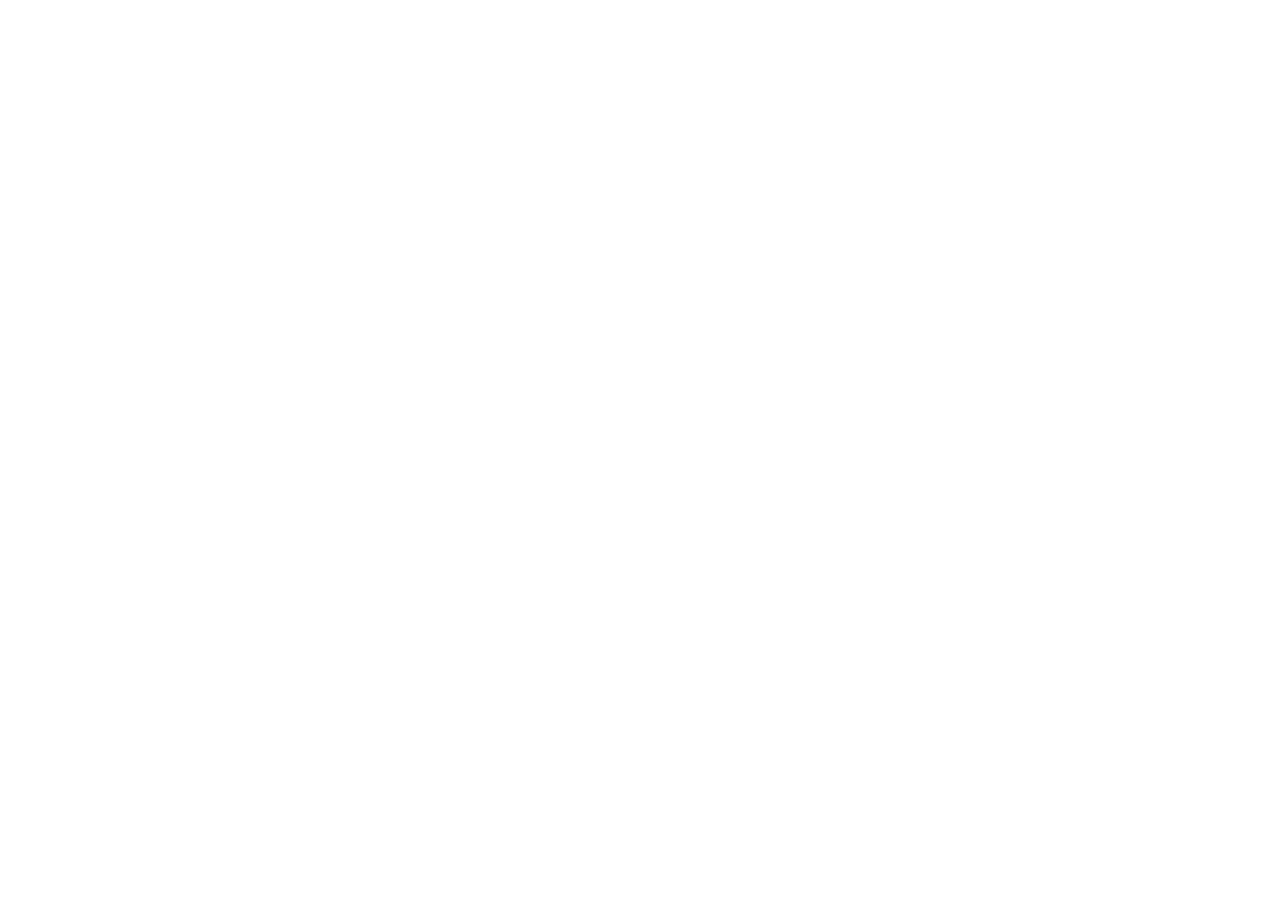
==== index.html @ 2f304c62 "added bootstrap and @media queries" ====
<!DOCTYPE html>
<html lang="en" dir="ltr">
  <head>
    <meta charset="utf-8">
    <meta name="viewport" content="width=device-width, initial-scale=1, shrink-to-fit=no">
    <!-- Bootstrap CSS -->
    <link rel="stylesheet" href="https://stackpath.bootstrapcdn.com/bootstrap/4.2.1/css/bootstrap.min.css" integrity="sha384-GJzZqFGwb1QTTN6wy59ffF1BuGJpLSa9DkKMp0DgiMDm4iYMj70gZWKYbI706tWS" crossorigin="anonymous">
    <link rel="stylesheet" type="text/css" href="stylesheet.css">

    <title></title>
  </head>
  <body>
    <script src="index.js"></script>

  </body>
</html>
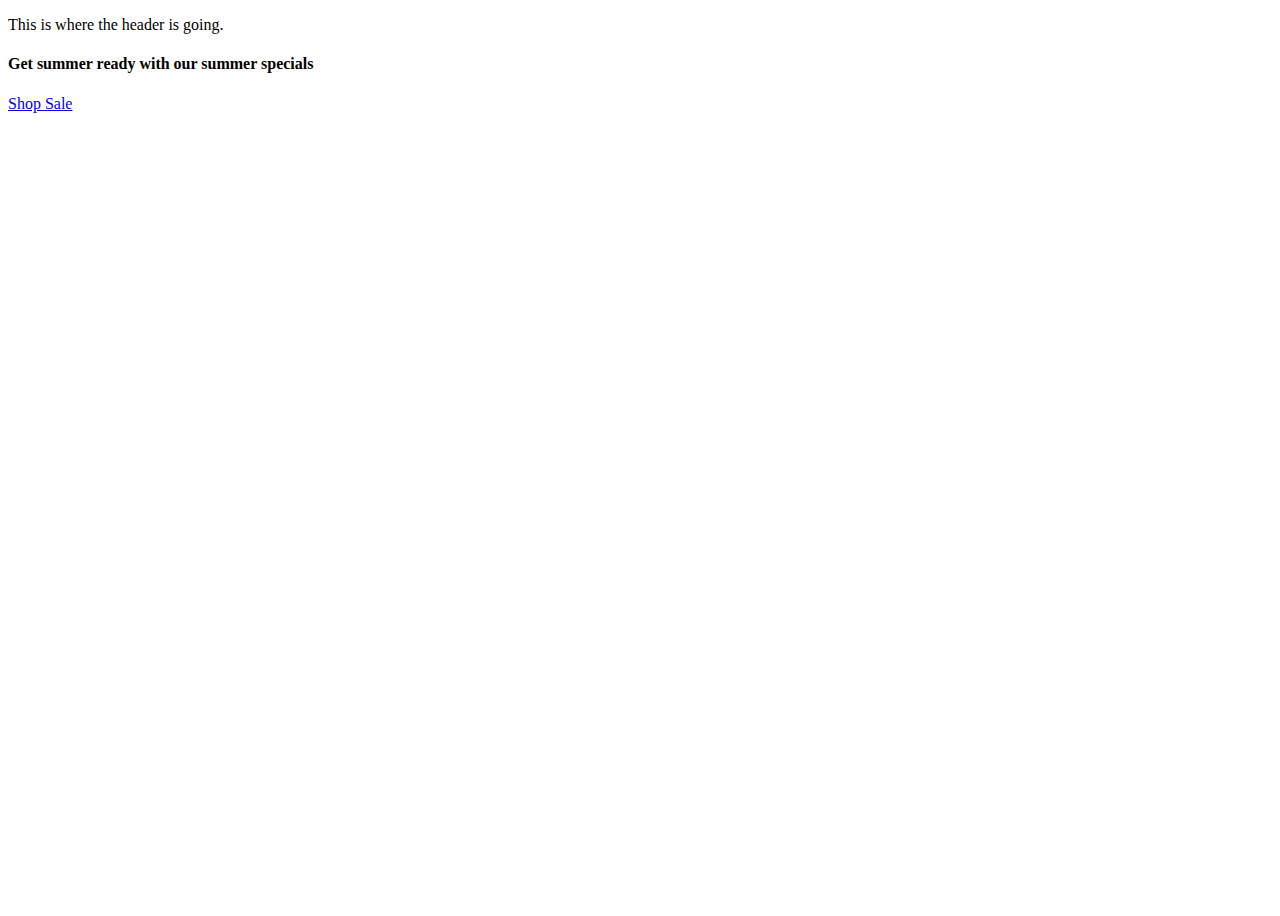
==== commit 4357ce2a: "CSS file linked and working" ====
--- a/index.html
+++ b/index.html
@@ -3,14 +3,31 @@
   <head>
     <meta charset="utf-8">
     <meta name="viewport" content="width=device-width, initial-scale=1, shrink-to-fit=no">
+
+    <link rel="stylesheet" href="stylesheet/main.css" type="text/css" >
     <!-- Bootstrap CSS -->
     <link rel="stylesheet" href="https://stackpath.bootstrapcdn.com/bootstrap/4.2.1/css/bootstrap.min.css" integrity="sha384-GJzZqFGwb1QTTN6wy59ffF1BuGJpLSa9DkKMp0DgiMDm4iYMj70gZWKYbI706tWS" crossorigin="anonymous">
-    <link rel="stylesheet" type="text/css" href="stylesheet.css">
 
-    <title></title>
+
+
+    <title>Authentic Grace</title>
   </head>
+
   <body>
-    <script src="index.js"></script>
+    <div class="header">
+      <p>This is where the header is going.</p>
+    </div>
 
+    <!-- Shop Sale with image and button -->
+    <div class="container-fluid">
+      <div>
+        <h4>Get summer ready with our summer specials</h4>
+      </div>
+      <div>
+        <a href="#" class="btn btn-default btn-lg">Shop Sale</a>
+      </div>
+    </div>
+
+    <!-- <script src="index.js"></script> -->
   </body>
 </html>
--- a/stylesheet/main.css
+++ b/stylesheet/main.css
@@ -0,0 +1,10 @@
+html, body {
+    height: 100%;
+    width: 100%;
+}
+.work {
+  color: green;
+}
+.container-fluid {
+    background-image: url("https://i.imgur.com/LET0A8u.jpg");
+}
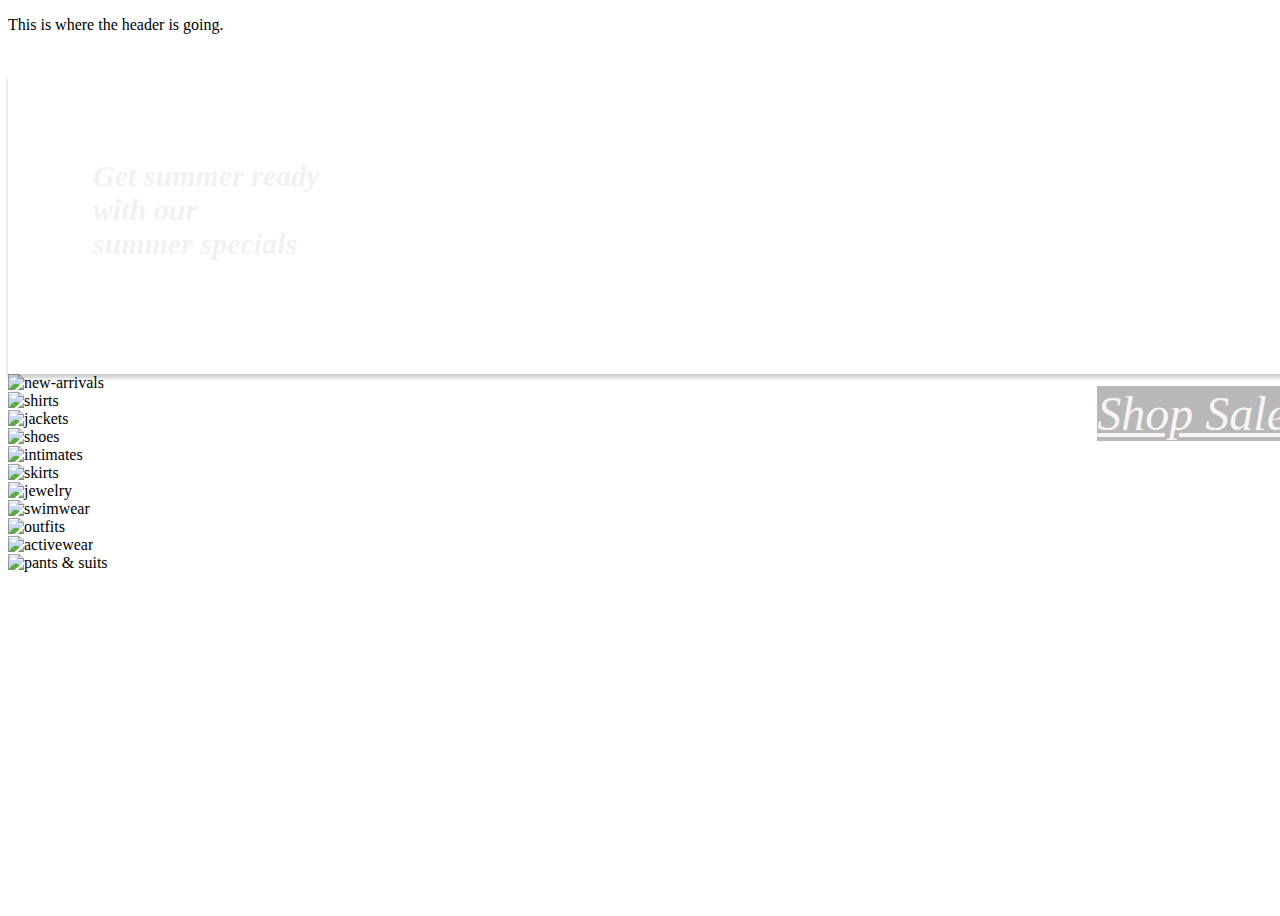
==== commit cc8f6ee1: "tweaks" ====
--- a/index.html
+++ b/index.html
@@ -4,28 +4,88 @@
     <meta charset="utf-8">
     <meta name="viewport" content="width=device-width, initial-scale=1, shrink-to-fit=no">
 
-    <link rel="stylesheet" href="stylesheet/main.css" type="text/css" >
+      <link rel="stylesheet" href="stylesheet/main.css" type="text/css" >
     <!-- Bootstrap CSS -->
-    <link rel="stylesheet" href="https://stackpath.bootstrapcdn.com/bootstrap/4.2.1/css/bootstrap.min.css" integrity="sha384-GJzZqFGwb1QTTN6wy59ffF1BuGJpLSa9DkKMp0DgiMDm4iYMj70gZWKYbI706tWS" crossorigin="anonymous">
+    <!-- <link rel="stylesheet" href="https://stackpath.bootstrapcdn.com/bootstrap/4.2.1/css/bootstrap.min.css" integrity="sha384-GJzZqFGwb1QTTN6wy59ffF1BuGJpLSa9DkKMp0DgiMDm4iYMj70gZWKYbI706tWS" crossorigin="anonymous"> -->
+    <title>Authentic Grace</title>
+      </head>
 
+      <body>
+        <div class="header">
+          <p>This is where the header is going.</p>
+        </div>
+        <!-- Shop Sale with image and button -->
+        <div class="banner-container container-fluid">
+          <div>
+            <h4 class="summer-banner">Get summer ready <br>with our<br> summer specials</h4>
+          </div>
 
+            <a href="#" class="sale-btn btn-default btn-lg border mt-0">Shop Sale</a>
 
-    <title>Authentic Grace</title>
-  </head>
+        </div>
 
-  <body>
-    <div class="header">
-      <p>This is where the header is going.</p>
-    </div>
+    <!-- Page Content -->
+   <div class="container-gallery">
 
-    <!-- Shop Sale with image and button -->
-    <div class="container-fluid">
-      <div>
-        <h4>Get summer ready with our summer specials</h4>
-      </div>
-      <div>
-        <a href="#" class="btn btn-default btn-lg">Shop Sale</a>
-      </div>
+        <div class="row">
+            <div class="col-lg-3 col-md-4 col-xs-6 thumb">
+                <!-- <a href="https://i.imgur.com/EWNZfIct.jpg" target="new-arrivals"> -->
+                    <img  src="https://i.imgur.com/EWNZfIct.jpg" alt="new-arrivals">
+                </a>
+            </div>
+            <div class="col-lg-3 col-md-4 col-xs-6 thumb">
+                <!-- <a href="https://i.imgur.com/RH6oP7jt.jpg?1"  target="shirts"> -->
+                    <img  src="https://i.imgur.com/RH6oP7jt.jpg?1" alt="shirts">
+                </a>
+            </div>
+
+            <div class="col-lg-3 col-md-4 col-xs-6 thumb">
+                <!-- <a href="https://i.imgur.com/aUqCq57t.jpg" tartet="jackets> -->
+                    <img  src="https://i.imgur.com/aUqCq57t.jpg" alt="jackets">
+                </a>
+            </div>
+            <div class="col-lg-3 col-md-4 col-xs-6 thumb">
+                <!-- <a href=" https://i.imgur.com/zXvgWtRt.jpg" target="shoes"> -->
+                    <img  src="https://i.imgur.com/zXvgWtRt.jpg"  alt="shoes">
+                </a>
+            </div>
+            <div class="col-lg-3 col-md-4 col-xs-6 thumb">
+                <!-- <a href="https://i.imgur.com/F1SYJlot.jpg" target="intimates"> -->
+                    <img  src="https://i.imgur.com/F1SYJlot.jpg" alt="intimates">
+                </a>
+            </div>
+
+            <div class="col-lg-3 col-md-4 col-xs-6 thumb">
+                <!-- <a href="https://i.imgur.com/gwCyhhct.jpg"target="skirts"> -->
+                    <img  src="https://i.imgur.com/gwCyhhct.jpg" alt="skirts">
+                </a>
+            </div>
+            <div class="col-lg-3 col-md-4 col-xs-6 thumb">
+                <!-- <a href="https://i.imgur.com/O9uUhJLt.jpg" target="jewelry"> -->
+                    <img  src="https://i.imgur.com/O9uUhJLt.jpg" alt="jewelry">
+                </a>
+            </div>
+            <div class="col-lg-3 col-md-4 col-xs-6 thumb">
+                <!-- <a href="https://i.imgur.com/Tn9SdbKt.jpg" target="swimwear"> -->
+                    <img  src="https://i.imgur.com/Tn9SdbKt.jpg" alt="swimwear">
+                </a>
+            </div>
+            <div class="col-lg-3 col-md-4 col-xs-6 thumb">
+                <!-- <a href="https://i.imgur.com/cweFHTpt.jpg" target="outfits"> -->
+                    <img  src="https://i.imgur.com/cweFHTpt.jpg" alt="outfits">
+                </a>
+            </div>
+            <div class="col-lg-3 col-md-4 col-xs-6 thumb">
+                <!-- <a href="https://i.imgur.com/ah0ekaSt.jpg" target="activewear"> -->
+                    <img  src="https://i.imgur.com/ah0ekaSt.jpg" alt="activewear">
+                </a>
+            </div>
+            <div class="col-lg-3 col-md-4 col-xs-6 thumb">
+                <!-- <a href="https://i.imgur.com/ieIokH1t.jpg" target="pants & suits"> -->
+                    <img  src="https://i.imgur.com/ieIokH1t.jpg" alt="pants & suits">
+                </a>
+            </div>
+       </div>
     </div>
 
     <!-- <script src="index.js"></script> -->
--- a/stylesheet/main.css
+++ b/stylesheet/main.css
@@ -2,9 +2,53 @@
     height: 100%;
     width: 100%;
 }
-.work {
-  color: green;
-}
+
 .container-fluid {
     background-image: url("https://i.imgur.com/LET0A8u.jpg");
+    height: 300px;
+    background-position: center center;
+    background-size: cover;
+    background-repeat: no-repeat;
+    opacity: 0.8;
+    box-shadow: 0px 4px 4px rgba(0, 0, 0, 0.25);
 }
+
+.summer-banner {
+   color: #F4ECEC;
+   font-family: rockwell;
+   font-style: italic;
+   padding: 85px;
+    font-size: 30px;
+}
+
+.sale-btn {
+    color: #F4ECEC;
+   font-family: rockwell;
+   font-style: italic;
+    text-align: center;
+    font-size: 48px;
+    float: right;
+    background-color: gray;
+    opacity: .7;
+}
+
+/* div.container-gallery {
+  width: 100%;
+  height: auto;
+}
+
+div.row {
+  margin: 5px;
+  border: 1px solid #ccc;
+  float: left;
+  width: 180px;
+}
+
+/* div.gallery:hover {
+  border: 1px solid #777;
+}
+
+div.gallery img {
+  width: 100%;
+  height: auto;
+} */ */
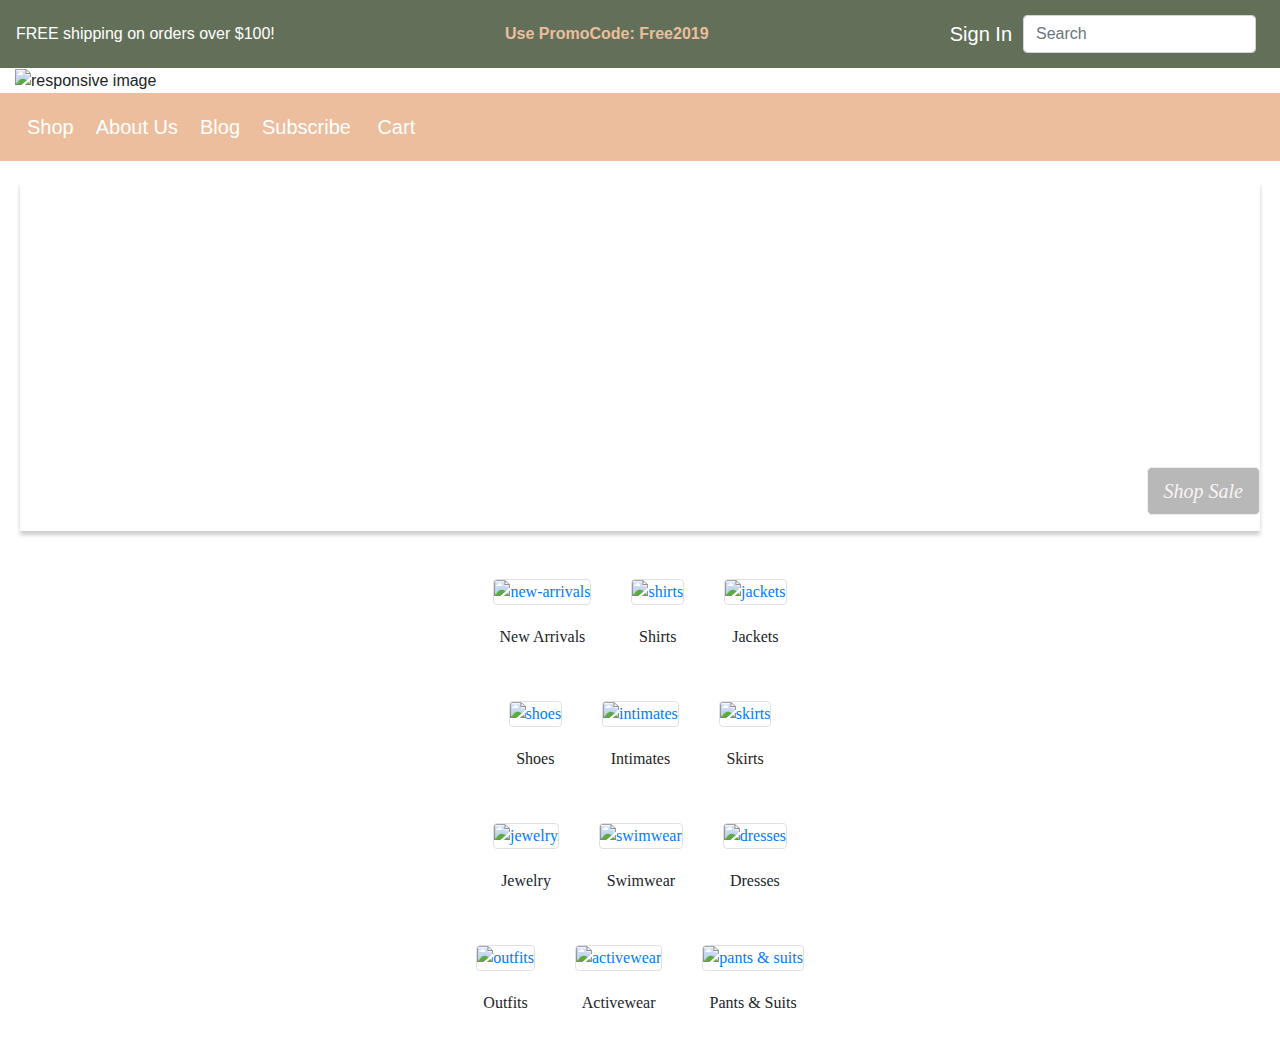
==== commit bb49d8d0: "navbars surrounding header added" ====
--- a/index.html
+++ b/index.html
@@ -5,89 +5,187 @@
     <meta name="viewport" content="width=device-width, initial-scale=1, shrink-to-fit=no">
 
       <link rel="stylesheet" href="stylesheet/main.css" type="text/css" >
+      <link rel="stylesheet" href="https://use.fontawesome.com/releases/v5.7.2/css/all.css" integrity="sha384-fnmOCqbTlWIlj8LyTjo7mOUStjsKC4pOpQbqyi7RrhN7udi9RwhKkMHpvLbHG9Sr" crossorigin="anonymous">
     <!-- Bootstrap CSS -->
-    <!-- <link rel="stylesheet" href="https://stackpath.bootstrapcdn.com/bootstrap/4.2.1/css/bootstrap.min.css" integrity="sha384-GJzZqFGwb1QTTN6wy59ffF1BuGJpLSa9DkKMp0DgiMDm4iYMj70gZWKYbI706tWS" crossorigin="anonymous"> -->
-    <title>Authentic Grace</title>
+    <link rel="stylesheet" href="https://stackpath.bootstrapcdn.com/bootstrap/4.3.1/css/bootstrap.min.css" integrity="sha384-ggOyR0iXCbMQv3Xipma34MD+dH/1fQ784/j6cY/iJTQUOhcWr7x9JvoRxT2MZw1T" crossorigin="anonymous">    <title>Authentic Grace</title>
+
       </head>
 
-      <body>
-        <div class="header">
-          <p>This is where the header is going.</p>
+    <body>
+
+      <nav class="navbar navbar-light" style="background-color:#637059;">
+        <a class="navbar-brand-alert-alert-link" role="alert" style="color: #FFFFFF;">FREE shipping on orders over $100! <a href="#" class="alert-link" style="color: #ECBE9D;">Use PromoCode: Free2019</a></a>
+        <form class="form-inline">
+            <button class="btn btn-lg btn" type="button" style="color:#FFFFFF; padding: 10px;">Sign In</button>
+          <input class="form-control mr-sm-2" type="search" placeholder="Search" aria-label="Search">
+          <!-- <button class="btn btn-my-2 my-sm-0" type="submit" style="color: #FFFFFF;">Search</button> -->
+          <i class="fas fa-search" style="color: #FFFFFF;"></i>
+        </form>
+      </nav>
+
+        <div class="header-container .container-fluid">
+          <div class="col-md-12">
+          <img src="https://i.imgur.com/EEn8q4N.jpg" alt="responsive image" class=".img-fluid">
         </div>
+      </div>
+
+      <nav class="navbar navbar-light" style="background-color: #ECBE9D;">
+        <form class="form-inline" style="color: #FFFFFF;">
+          <button class="btn btn-lg btn" type="button" style="color:#FFFFFF; padding: 10px;">Shop</button>
+          <button class="btn btn-lg btn" type="button" style="color:#FFFFFF; padding: 10px;">About Us</button>
+          <button class="btn btn-lg btn" type="button" style="color:#FFFFFF; padding: 10px;">Blog</button>
+
+            <div class="pull-right">
+              <button class="btn btn-lg btn" type="button" style="color:#FFFFFF; padding: 10px;">Subscribe</button>
+              <button class="btn btn-lg btn" type="button" style="color:#FFFFFF; padding: 10px;">Cart</butt>
+              <i class="fas fa-shopping-cart"></i>
+            </div>
+
+        </form>
+      </nav>
+
+
         <!-- Shop Sale with image and button -->
-        <div class="banner-container container-fluid">
+        <div class="banner-container .container-fluid">
           <div>
             <h4 class="summer-banner">Get summer ready <br>with our<br> summer specials</h4>
-          </div>
-
             <a href="#" class="sale-btn btn-default btn-lg border mt-0">Shop Sale</a>
-
+        </div>
         </div>
 
     <!-- Page Content -->
-   <div class="container-gallery">
+   <!-- <div class="container"> -->
 
-        <div class="row">
-            <div class="col-lg-3 col-md-4 col-xs-6 thumb">
-                <!-- <a href="https://i.imgur.com/EWNZfIct.jpg" target="new-arrivals"> -->
-                    <img  src="https://i.imgur.com/EWNZfIct.jpg" alt="new-arrivals">
+        <div class="category-container container-fluid d-flex p-2">
+          <div class="row categories">
+            <div class=".col-sm-4">
+              <figure>
+                <a href="https://i.imgur.com/EWNZfIct.jpg" target="new-arrivals">
+                    <img  src="https://i.imgur.com/EWNZfIc.jpg" alt="new-arrivals" class="img-fluid img-thumbnail images">
                 </a>
-            </div>
-            <div class="col-lg-3 col-md-4 col-xs-6 thumb">
-                <!-- <a href="https://i.imgur.com/RH6oP7jt.jpg?1"  target="shirts"> -->
-                    <img  src="https://i.imgur.com/RH6oP7jt.jpg?1" alt="shirts">
-                </a>
+                <figcaption> New Arrivals </figcaption>
+              </figure>
             </div>
 
-            <div class="col-lg-3 col-md-4 col-xs-6 thumb">
-                <!-- <a href="https://i.imgur.com/aUqCq57t.jpg" tartet="jackets> -->
-                    <img  src="https://i.imgur.com/aUqCq57t.jpg" alt="jackets">
+              <div class=".col-sm-4">
+                <figure>
+                <a href="https://i.imgur.com/RH6oP7jt.jpg?1"  target="shirts">
+                    <img  src="https://i.imgur.com/RH6oP7j.jpg?1" alt="shirts" class="img-fluid img-thumbnail images">
                 </a>
+                <figcaption> Shirts </figcaption>
+              </figure>
+              </div>
+
+              <div class=".col-sm-4">
+                <figure>
+                <a href="https://i.imgur.com/aUqCq57t.jpg" target="jackets">
+                    <img  src="https://i.imgur.com/aUqCq57.jpg" alt="jackets" class="img-fluid img-thumbnail images">
+                </a>
+                <figcaption> Jackets </figcaption>
+              </figure>
+              </div>
             </div>
-            <div class="col-lg-3 col-md-4 col-xs-6 thumb">
-                <!-- <a href=" https://i.imgur.com/zXvgWtRt.jpg" target="shoes"> -->
-                    <img  src="https://i.imgur.com/zXvgWtRt.jpg"  alt="shoes">
+          </div>
+
+          <div class="category-container container-fluid d-flex p-2">
+            <div class="row categories">
+              <div class=".col-sm-4">
+                <figure>
+                <a href=" https://i.imgur.com/zXvgWtRt.jpg" target="shoes">
+                    <img  src="https://i.imgur.com/zXvgWtR.jpg"  alt="shoes" class="img-fluid img-thumbnail images">
                 </a>
-            </div>
-            <div class="col-lg-3 col-md-4 col-xs-6 thumb">
-                <!-- <a href="https://i.imgur.com/F1SYJlot.jpg" target="intimates"> -->
-                    <img  src="https://i.imgur.com/F1SYJlot.jpg" alt="intimates">
+                <figcaption> Shoes </figcaption>
+              </figure>
+              </div>
+
+            <div class=".col-sm-4">
+              <figure>
+                <a href="https://i.imgur.com/F1SYJlot.jpg" target="intimates">
+                    <img  src="https://i.imgur.com/F1SYJlo.jpg" alt="intimates" class="img-fluid img-thumbnail images">
                 </a>
+                <figcaption> Intimates </figcaption>
+              </figure>
             </div>
 
-            <div class="col-lg-3 col-md-4 col-xs-6 thumb">
-                <!-- <a href="https://i.imgur.com/gwCyhhct.jpg"target="skirts"> -->
-                    <img  src="https://i.imgur.com/gwCyhhct.jpg" alt="skirts">
+            <div class=".col-sm-4">
+              <figure>
+                <a href="https://i.imgur.com/gwCyhhct.jpg"target="skirts">
+                    <img  src="https://i.imgur.com/gwCyhhc.jpg" alt="skirts" class="img-fluid img-thumbnail images">
                 </a>
+                <figcaption> Skirts </figcaption>
+              </figure>
             </div>
-            <div class="col-lg-3 col-md-4 col-xs-6 thumb">
-                <!-- <a href="https://i.imgur.com/O9uUhJLt.jpg" target="jewelry"> -->
-                    <img  src="https://i.imgur.com/O9uUhJLt.jpg" alt="jewelry">
+          </div>
+        </div>
+
+        <div class="category-container container-fluid d-flex p-2">
+          <div class="row categories">
+            <div class=".col-sm-4">
+              <figure>
+                <a href="https://i.imgur.com/O9uUhJLt.jpg" target="jewelry">
+                    <img  src="https://i.imgur.com/O9uUhJL.jpg" alt="jewelry" class="img-fluid img-thumbnail images">
                 </a>
+                <figcaption> Jewelry </figcaption>
+              </figure>
             </div>
-            <div class="col-lg-3 col-md-4 col-xs-6 thumb">
-                <!-- <a href="https://i.imgur.com/Tn9SdbKt.jpg" target="swimwear"> -->
-                    <img  src="https://i.imgur.com/Tn9SdbKt.jpg" alt="swimwear">
+
+            <div class=".col-sm">
+            </figure>
+                <a href="https://i.imgur.com/Tn9SdbKt.jpg" target="swimwear">
+                    <img  src="https://i.imgur.com/Tn9SdbK.jpg" alt="swimwear" class="img-fluid img-thumbnail images">
                 </a>
+                <figcaption> Swimwear </figcaption>
+                </figure>
             </div>
-            <div class="col-lg-3 col-md-4 col-xs-6 thumb">
-                <!-- <a href="https://i.imgur.com/cweFHTpt.jpg" target="outfits"> -->
-                    <img  src="https://i.imgur.com/cweFHTpt.jpg" alt="outfits">
+
+            <div class=".col-sm">
+              <figure>
+                <a href="https://i.imgur.com/VYG539ht.jpg" target="dresses">
+                    <img  src="https://i.imgur.com/VYG539h.jpg" alt="dresses" class="img-fluid img-thumbnail images">
                 </a>
+                <figcaption> Dresses </figcaption>
+              </figure>
             </div>
-            <div class="col-lg-3 col-md-4 col-xs-6 thumb">
-                <!-- <a href="https://i.imgur.com/ah0ekaSt.jpg" target="activewear"> -->
-                    <img  src="https://i.imgur.com/ah0ekaSt.jpg" alt="activewear">
+
+          </div>
+        </div>
+
+        <div class="category-container container-fluid d-flex p-2">
+          <div class="row categories">
+            <div class=".col-sm">
+              <figure>
+                <a href="https://i.imgur.com/cweFHTpt.jpg" target="outfits">
+                    <img  src="https://i.imgur.com/cweFHTp.jpg" alt="outfits" class="img-fluid img-thumbnail images">
                 </a>
+                <figcaption> Outfits </figcaption>
+              </figure>
             </div>
-            <div class="col-lg-3 col-md-4 col-xs-6 thumb">
-                <!-- <a href="https://i.imgur.com/ieIokH1t.jpg" target="pants & suits"> -->
-                    <img  src="https://i.imgur.com/ieIokH1t.jpg" alt="pants & suits">
+
+              <div class=".col-sm">
+                <figure>
+                <a href="https://i.imgur.com/ah0ekaSt.jpg" target="activewear">
+                    <img  src="https://i.imgur.com/ah0ekaS.jpg" alt="activewear" class="img-fluid img-thumbnail images">
                 </a>
+                <figcaption> Activewear </figcaption>
+              </figure>
             </div>
-       </div>
-    </div>
 
-    <!-- <script src="index.js"></script> -->
-  </body>
+            <div class=".col-sm">
+              <figure>
+                <a href="https://i.imgur.com/ieIokH1t.jpg" target="pants & suits">
+                    <img  src="https://i.imgur.com/ieIokH1.jpg" alt="pants & suits" class="img-fluid img-thumbnail images">
+                </a>
+                <figcaption> Pants & Suits </figcaption>
+              </figure>
+            </div>
+          </div>
+        </div>
+
+
+
+      <script src="index.js"></script>
+      <script src="https://code.jquery.com/jquery-3.3.1.slim.min.js" integrity="sha384-q8i/X+965DzO0rT7abK41JStQIAqVgRVzpbzo5smXKp4YfRvH+8abtTE1Pi6jizo" crossorigin="anonymous"></script>
+      <script src="https://cdnjs.cloudflare.com/ajax/libs/popper.js/1.14.7/umd/popper.min.js" integrity="sha384-UO2eT0CpHqdSJQ6hJty5KVphtPhzWj9WO1clHTMGa3JDZwrnQq4sF86dIHNDz0W1" crossorigin="anonymous"></script>
+      <script src="https://stackpath.bootstrapcdn.com/bootstrap/4.3.1/js/bootstrap.min.js" integrity="sha384-JjSmVgyd0p3pXB1rRibZUAYoIIy6OrQ6VrjIEaFf/nJGzIxFDsf4x0xIM+B07jRM" crossorigin="anonymous"></script>
+    </body>
 </html>
--- a/stylesheet/main.css
+++ b/stylesheet/main.css
@@ -3,10 +3,25 @@
     width: 100%;
 }
 
-.container-fluid {
+}
+.header-container {
+    padding: inherit;
+    margin: 20px;
+    height: auto;
+    max-width: 100%;
+    /* background: fixed center no-repeat; */
+    display: cover;
+}
+.pull-right {
+  float: right;
+
+}
+/* banner */
+.banner-container {
     background-image: url("https://i.imgur.com/LET0A8u.jpg");
-    height: 300px;
-    background-position: center center;
+    height: 350px;
+    margin: 20px;
+    background-position: center;
     background-size: cover;
     background-repeat: no-repeat;
     opacity: 0.8;
@@ -14,11 +29,11 @@
 }
 
 .summer-banner {
-   color: #F4ECEC;
+   color: #ffff;
    font-family: rockwell;
    font-style: italic;
    padding: 85px;
-    font-size: 30px;
+  font-size: 30px;
 }
 
 .sale-btn {
@@ -32,23 +47,20 @@
     opacity: .7;
 }
 
-/* div.container-gallery {
-  width: 100%;
-  height: auto;
+.category-container {
+    display: flex;
+    justify-content: space-around;
 }
 
-div.row {
-  margin: 5px;
-  border: 1px solid #ccc;
-  float: left;
-  width: 180px;
+.categories {
+    font-family: rockwell;
+    text-align: center;
 }
 
-/* div.gallery:hover {
-  border: 1px solid #777;
+.row img {
+    height: 200px;
+    width: 200px;
+    padding:inherit;
+    margin: 20px 20px 20px 20px;
+    object-fit: cover;
 }
-
-div.gallery img {
-  width: 100%;
-  height: auto;
-} */ */
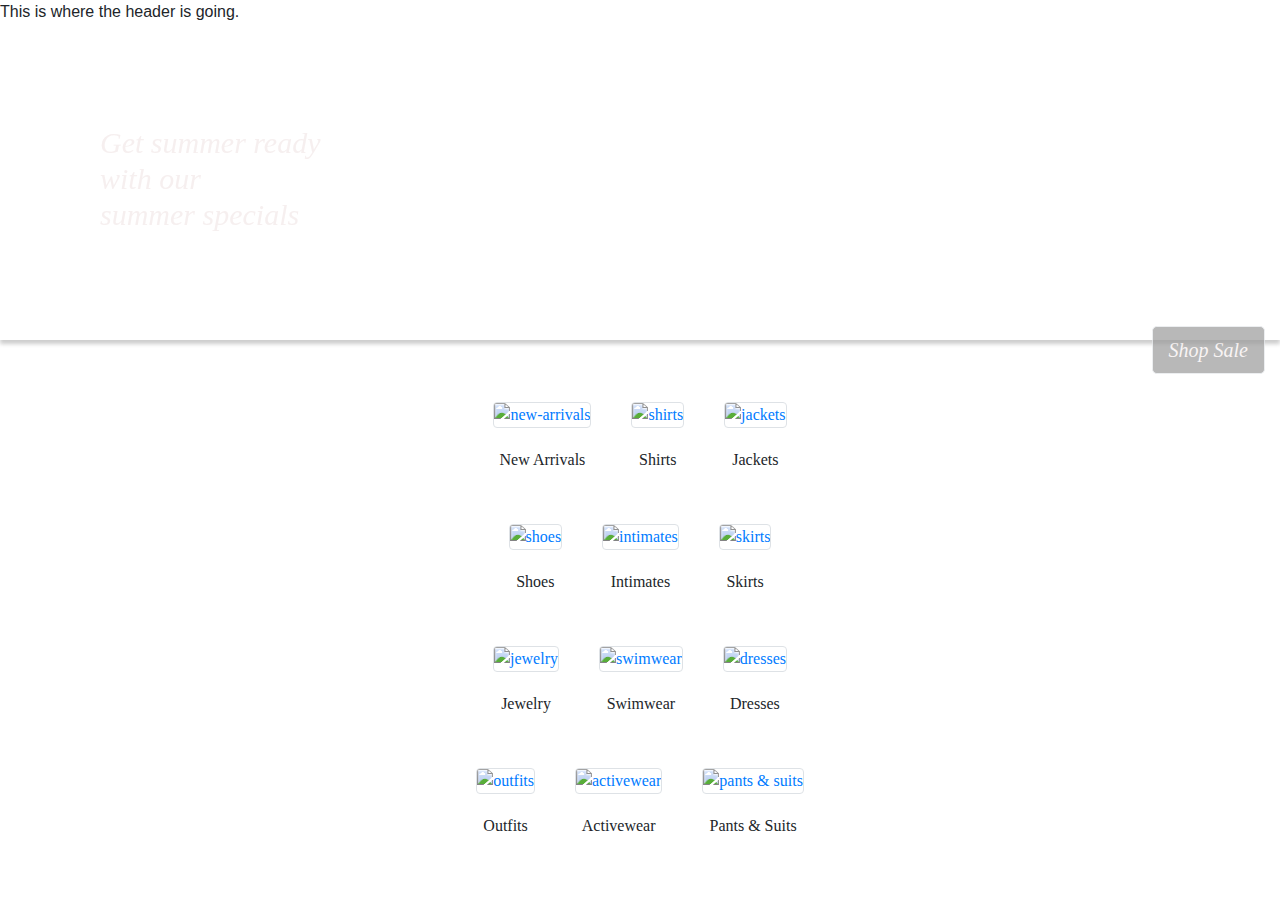
==== commit e66ce44d: "blog update" ====
--- a/index.html
+++ b/index.html
@@ -5,48 +5,18 @@
     <meta name="viewport" content="width=device-width, initial-scale=1, shrink-to-fit=no">
 
       <link rel="stylesheet" href="stylesheet/main.css" type="text/css" >
-      <link rel="stylesheet" href="https://use.fontawesome.com/releases/v5.7.2/css/all.css" integrity="sha384-fnmOCqbTlWIlj8LyTjo7mOUStjsKC4pOpQbqyi7RrhN7udi9RwhKkMHpvLbHG9Sr" crossorigin="anonymous">
+
     <!-- Bootstrap CSS -->
     <link rel="stylesheet" href="https://stackpath.bootstrapcdn.com/bootstrap/4.3.1/css/bootstrap.min.css" integrity="sha384-ggOyR0iXCbMQv3Xipma34MD+dH/1fQ784/j6cY/iJTQUOhcWr7x9JvoRxT2MZw1T" crossorigin="anonymous">    <title>Authentic Grace</title>
 
       </head>
 
     <body>
-
-      <nav class="navbar navbar-light" style="background-color:#637059;">
-        <a class="navbar-brand-alert-alert-link" role="alert" style="color: #FFFFFF;">FREE shipping on orders over $100! <a href="#" class="alert-link" style="color: #ECBE9D;">Use PromoCode: Free2019</a></a>
-        <form class="form-inline">
-            <button class="btn btn-lg btn" type="button" style="color:#FFFFFF; padding: 10px;">Sign In</button>
-          <input class="form-control mr-sm-2" type="search" placeholder="Search" aria-label="Search">
-          <!-- <button class="btn btn-my-2 my-sm-0" type="submit" style="color: #FFFFFF;">Search</button> -->
-          <i class="fas fa-search" style="color: #FFFFFF;"></i>
-        </form>
-      </nav>
-
-        <div class="header-container .container-fluid">
-          <div class="col-md-12">
-          <img src="https://i.imgur.com/EEn8q4N.jpg" alt="responsive image" class=".img-fluid">
+        <div class="header">
+          <p>This is where the header is going.</p>
         </div>
-      </div>
-
-      <nav class="navbar navbar-light" style="background-color: #ECBE9D;">
-        <form class="form-inline" style="color: #FFFFFF;">
-          <button class="btn btn-lg btn" type="button" style="color:#FFFFFF; padding: 10px;">Shop</button>
-          <button class="btn btn-lg btn" type="button" style="color:#FFFFFF; padding: 10px;">About Us</button>
-          <button class="btn btn-lg btn" type="button" style="color:#FFFFFF; padding: 10px;">Blog</button>
-
-            <div class="pull-right">
-              <button class="btn btn-lg btn" type="button" style="color:#FFFFFF; padding: 10px;">Subscribe</button>
-              <button class="btn btn-lg btn" type="button" style="color:#FFFFFF; padding: 10px;">Cart</butt>
-              <i class="fas fa-shopping-cart"></i>
-            </div>
-
-        </form>
-      </nav>
-
-
         <!-- Shop Sale with image and button -->
-        <div class="banner-container .container-fluid">
+        <div class="banner-container container-fluid">
           <div>
             <h4 class="summer-banner">Get summer ready <br>with our<br> summer specials</h4>
             <a href="#" class="sale-btn btn-default btn-lg border mt-0">Shop Sale</a>
@@ -182,7 +152,6 @@
         </div>
 
 
-
       <script src="index.js"></script>
       <script src="https://code.jquery.com/jquery-3.3.1.slim.min.js" integrity="sha384-q8i/X+965DzO0rT7abK41JStQIAqVgRVzpbzo5smXKp4YfRvH+8abtTE1Pi6jizo" crossorigin="anonymous"></script>
       <script src="https://cdnjs.cloudflare.com/ajax/libs/popper.js/1.14.7/umd/popper.min.js" integrity="sha384-UO2eT0CpHqdSJQ6hJty5KVphtPhzWj9WO1clHTMGa3JDZwrnQq4sF86dIHNDz0W1" crossorigin="anonymous"></script>
--- a/stylesheet/main.css
+++ b/stylesheet/main.css
@@ -1,26 +1,12 @@
 html, body {
     height: 100%;
     width: 100%;
-}
-
-}
-.header-container {
-    padding: inherit;
-    margin: 20px;
-    height: auto;
-    max-width: 100%;
-    /* background: fixed center no-repeat; */
-    display: cover;
-}
-.pull-right {
-  float: right;
-
+    
 }
 /* banner */
 .banner-container {
     background-image: url("https://i.imgur.com/LET0A8u.jpg");
-    height: 350px;
-    margin: 20px;
+    height: 300px;
     background-position: center;
     background-size: cover;
     background-repeat: no-repeat;
@@ -29,7 +15,7 @@
 }
 
 .summer-banner {
-   color: #ffff;
+   color: #F4ECEC;
    font-family: rockwell;
    font-style: italic;
    padding: 85px;
@@ -64,3 +50,33 @@
     margin: 20px 20px 20px 20px;
     object-fit: cover;
 }
+
+ 
+
+
+
+
+/* Set height of the grid so .sidenav can be 100% (adjust if needed) */
+.row.content {height: 1500px}
+    
+/* Set gray background color and 100% height */
+.sidenav {
+  background-color: #f1f1f1;
+  height: 100%;
+}
+
+/* Set black background color, white text and some padding */
+footer {
+  background-color: #ECBE9D;
+  color: white;
+  padding: 15px;
+}
+
+/* On small screens, set height to 'auto' for sidenav and grid */
+@media screen and (max-width: 767px) {
+  .sidenav {
+    height: auto;
+    padding: 15px;
+  }
+  .row.content {height: auto;} 
+}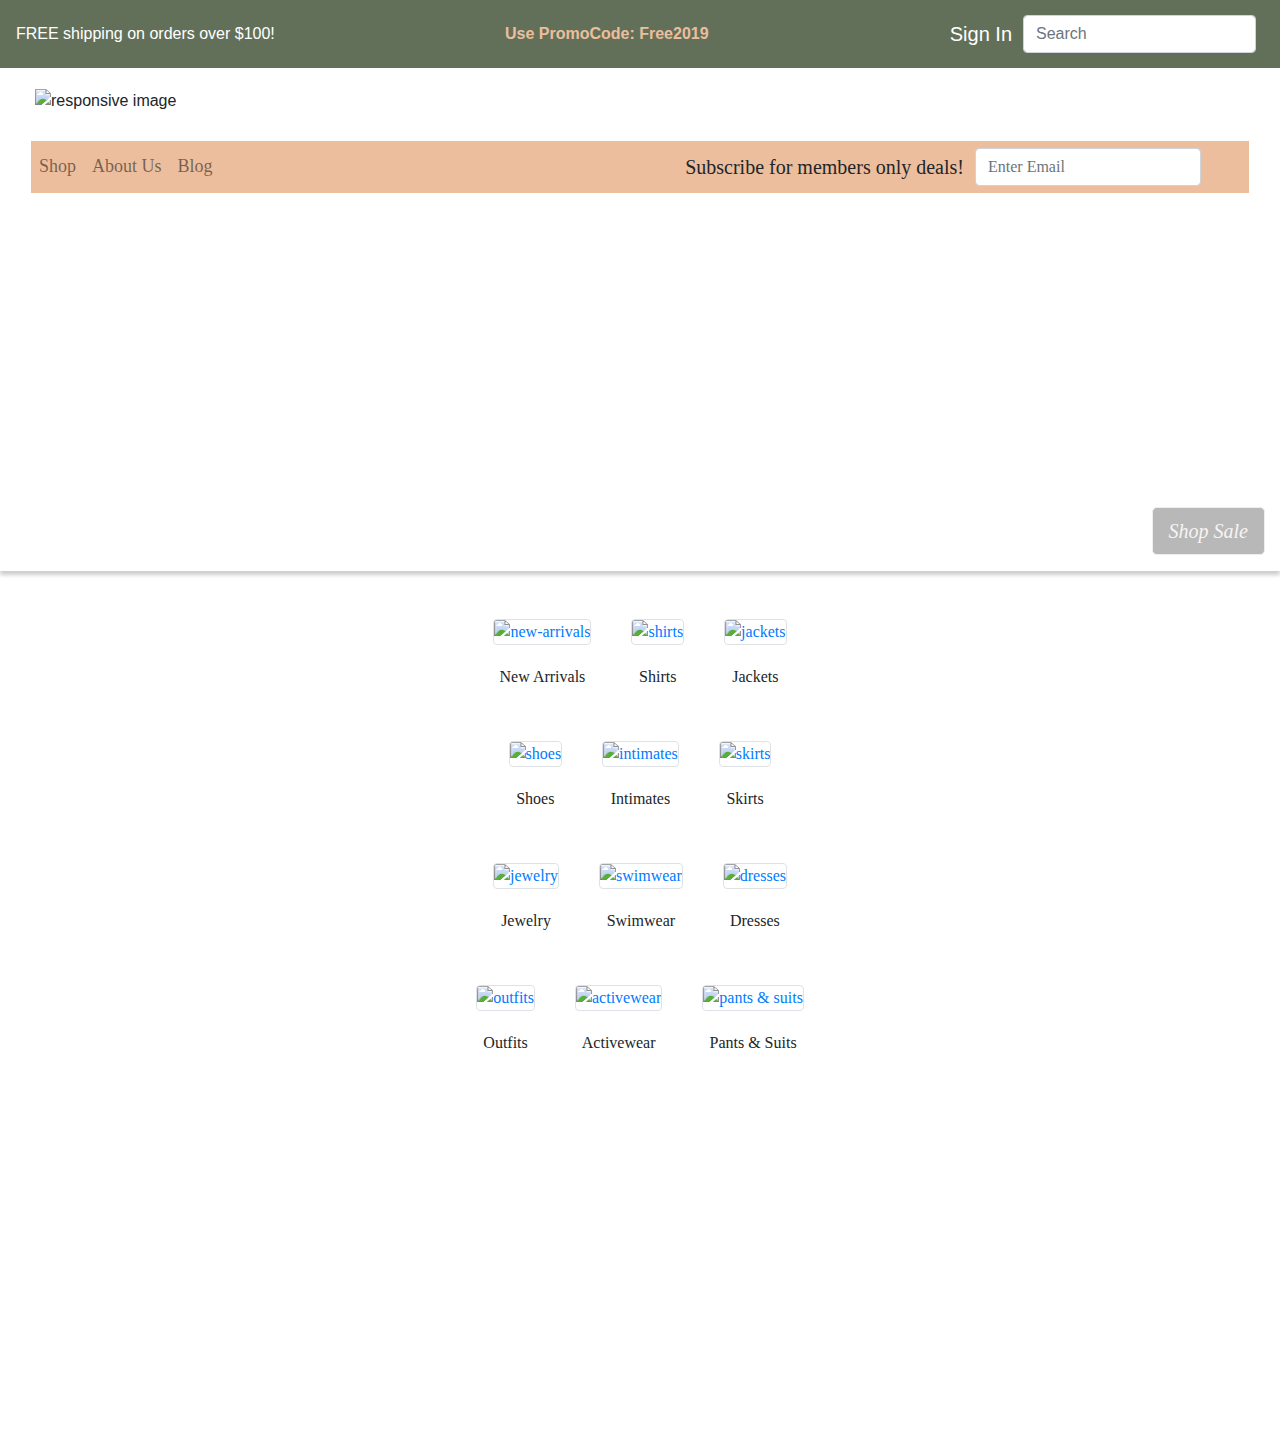
==== commit 4d2dde70: "started about" ====
--- a/index.html
+++ b/index.html
@@ -5,24 +5,79 @@
     <meta name="viewport" content="width=device-width, initial-scale=1, shrink-to-fit=no">
 
       <link rel="stylesheet" href="stylesheet/main.css" type="text/css" >
-
-    <!-- Bootstrap CSS -->
+      <link rel="stylesheet" href="https://use.fontawesome.com/releases/v5.7.2/css/all.css" integrity="sha384-fnmOCqbTlWIlj8LyTjo7mOUStjsKC4pOpQbqyi7RrhN7udi9RwhKkMHpvLbHG9Sr" crossorigin="anonymous">
+    <!-- Bootstrap CSS link -->
     <link rel="stylesheet" href="https://stackpath.bootstrapcdn.com/bootstrap/4.3.1/css/bootstrap.min.css" integrity="sha384-ggOyR0iXCbMQv3Xipma34MD+dH/1fQ784/j6cY/iJTQUOhcWr7x9JvoRxT2MZw1T" crossorigin="anonymous">    <title>Authentic Grace</title>
-
+    <link rel="stylesheet" href="https://use.fontawesome.com/releases/v5.7.2/css/all.css" integrity="sha384-fnmOCqbTlWIlj8LyTjo7mOUStjsKC4pOpQbqyi7RrhN7udi9RwhKkMHpvLbHG9Sr" crossorigin="anonymous">
       </head>
 
+
+
     <body>
-        <div class="header">
-          <p>This is where the header is going.</p>
-        </div>
-        <!-- Shop Sale with image and button -->
-        <div class="banner-container container-fluid">
+      <!-- Promo navbar -->
+      <nav class="navbar navbar-light" style="background-color:#637059;">
+        <a class="navbar-brand-alert-alert-link" role="alert" style="color: #FFFFFF;">FREE shipping on orders over $100! <a href="#" class="alert-link" style="color: #ECBE9D;">Use PromoCode: Free2019</a></a>
+        <form class="form-inline">
+            <button class="btn btn-lg btn" type="button" style="color:#FFFFFF; padding: 10px;">Sign In</button>
+          <input class="form-control mr-sm-2" type="search" placeholder="Search" aria-label="Search">
+          <!-- <button class="btn btn-my-2 my-sm-0" type="submit" style="color: #FFFFFF;">Search</button> -->
+          <i class="fas fa-search" style="color: #FFFFFF;"></i>
+        </form>
+      </nav>
+
+        <!-- logo -->
+        <div class="header-container .container-fluid">
+            <div class="col-md-12">
+            <img src="https://i.imgur.com/EEn8q4N.jpg" alt="responsive image" class=".img-fluid">
+          </div>
+        </div>
+    
+
+      <!--trial navbar-->
+      <div  class="container-fluid">
+          <nav class="navbar navbar-expand-sm navbar-light " >
+              
+              <div class="navbar-collapse collapse top-nav">
+                  <ul class="navbar-nav mr-auto">
+                      <li class="nav-item">
+                          <a class="nav-link" href="index.html">Shop <span class="sr-only">(current)</span></a>
+                      </li> 
+                      <li class="nav-item">
+                          <a class="nav-link" href="about.html">About Us</a>
+                      </li>
+                      <li class="nav-item">
+                          <a class="nav-link" href="blog.html">Blog</a>
+                      </li>
+      
+                  </ul>
+                  <ul class="navbar-nav">
+                      
+                      <form class="form-inline">
+                          <button class="btn btn-lg btn" type="button" style=" padding: 10px;">Subscribe for members only deals!</button>
+                        <input class="form-control mr-sm-2" type="search" placeholder="Enter Email" aria-label="Search"> 
+                      </form>
+                      <li class="nav-item">
+                         <!-- <a class="nav-link" href="#cart">Cart</a> -->
+                          <i class="fas fa-shopping-cart cart"></i>
+                      </li>
+                  </ul>
+              </div>
+          </nav>
+      </div>
+      <!-- summer sale banner-->
+      <div class="banner-container container-fluid">
           <div>
             <h4 class="summer-banner">Get summer ready <br>with our<br> summer specials</h4>
             <a href="#" class="sale-btn btn-default btn-lg border mt-0">Shop Sale</a>
         </div>
         </div>
 
+
+
+
+
+
+
     <!-- Page Content -->
    <!-- <div class="container"> -->
 
@@ -150,6 +205,50 @@
             </div>
           </div>
         </div>
+
+        <footer>
+            <div class="container-fluid footer "> 
+              <div class="row">
+                <div class="col-sm-4 col-med-4">
+                 <h3> Contact Us<br></h3>
+                  &nbsp;
+                   <p> <i class="fas fa-envelope"></i><br>
+                    support@authenticgrace.com<br>
+                    orders@authenticgrace.com<br>&nbsp;</p>
+                    
+                    <p><i class="fas fa-map-marker-alt"></i><br>
+                    123 Beauty st.<br>
+                    Charleston, SC 29401<br>&nbsp;</p>
+                    <p><i class="fas fa-phone"></i><br>
+                    (843)123-456</p>
+                  
+                </div>
+          
+                <div class="col-sm-4 col-med-4">
+                 <h2> Lets Get Social<br></h3>
+                    <h2><i class="fab fa-pinterest"></i>&nbsp;
+                    <i class="fab fa-instagram"></i>&nbsp;
+                    <i class="fab fa-facebook-square"></i>&nbsp;
+                    <i class="fab fa-twitter-square"></i>&nbsp;
+                    <i class="fab fa-youtube"></i><br></h2>
+                    <h3>Careers<br></h3>
+                    <h3>Shop<br></h3>
+                    <h3>Orders & Payments</h3>
+                  </div>
+                
+                <div class="col-sm-4 col-med-4">
+                 <h3> SALE Items<br></h3>
+                 <h3> Gift Cards<br></h3>
+                 <h3> Sizing Chart<br></h3>
+                 <h3> Shipping<br></h3>
+                 <h3> Return Policy</h3>
+                </div>
+                
+              </div>
+              
+            </div>
+          </footer>
+
 
 
       <script src="index.js"></script>
--- a/stylesheet/main.css
+++ b/stylesheet/main.css
@@ -3,10 +3,26 @@
     width: 100%;
     
 }
+
+
+.header-container {
+    padding: inherit;
+    position: center;
+    margin: 20px;
+    height: auto;
+    max-width: 100%;
+    /* background: fixed center no-repeat; */
+    display: cover;
+}
+/* .pull-right {
+  float: right;
+
+} */
 /* banner */
 .banner-container {
     background-image: url("https://i.imgur.com/LET0A8u.jpg");
-    height: 300px;
+    height: 350px;
+    margin: 20px;
     background-position: center;
     background-size: cover;
     background-repeat: no-repeat;
@@ -15,7 +31,7 @@
 }
 
 .summer-banner {
-   color: #F4ECEC;
+   color: #ffff;
    font-family: rockwell;
    font-style: italic;
    padding: 85px;
@@ -51,25 +67,40 @@
     object-fit: cover;
 }
 
+ .top-nav{
+     background-color: #ECBE9D;
+     font-family: rockwell;
+     
+ }
+
+.cart{
+    padding: 20px 20px 20px 20px;
+}
  
-
-
-
+.nav-item{
+    font-size: 18px;
+}
 
 /* Set height of the grid so .sidenav can be 100% (adjust if needed) */
 .row.content {height: 1500px}
     
 /* Set gray background color and 100% height */
 .sidenav {
-  background-color: #f1f1f1;
+  background-color: #fdf0f2;
   height: 100%;
 }
 
 /* Set black background color, white text and some padding */
-footer {
-  background-color: #ECBE9D;
+.footer {
+  background-image: url("https://i.imgur.com/dnEYTTbt.jpg");
   color: white;
   padding: 15px;
+  height: 363px;
+  font-family: rockwell;
+  background-position: center;
+  background-size: cover;
+  background-repeat: no-repeat;
+  opacity: .4;
 }
 
 /* On small screens, set height to 'auto' for sidenav and grid */
@@ -79,4 +110,12 @@
     padding: 15px;
   }
   .row.content {height: auto;} 
+}
+
+.header-font{
+    font-family: rockwell;
+}
+
+.body-font{
+    font-family: georgia;
 }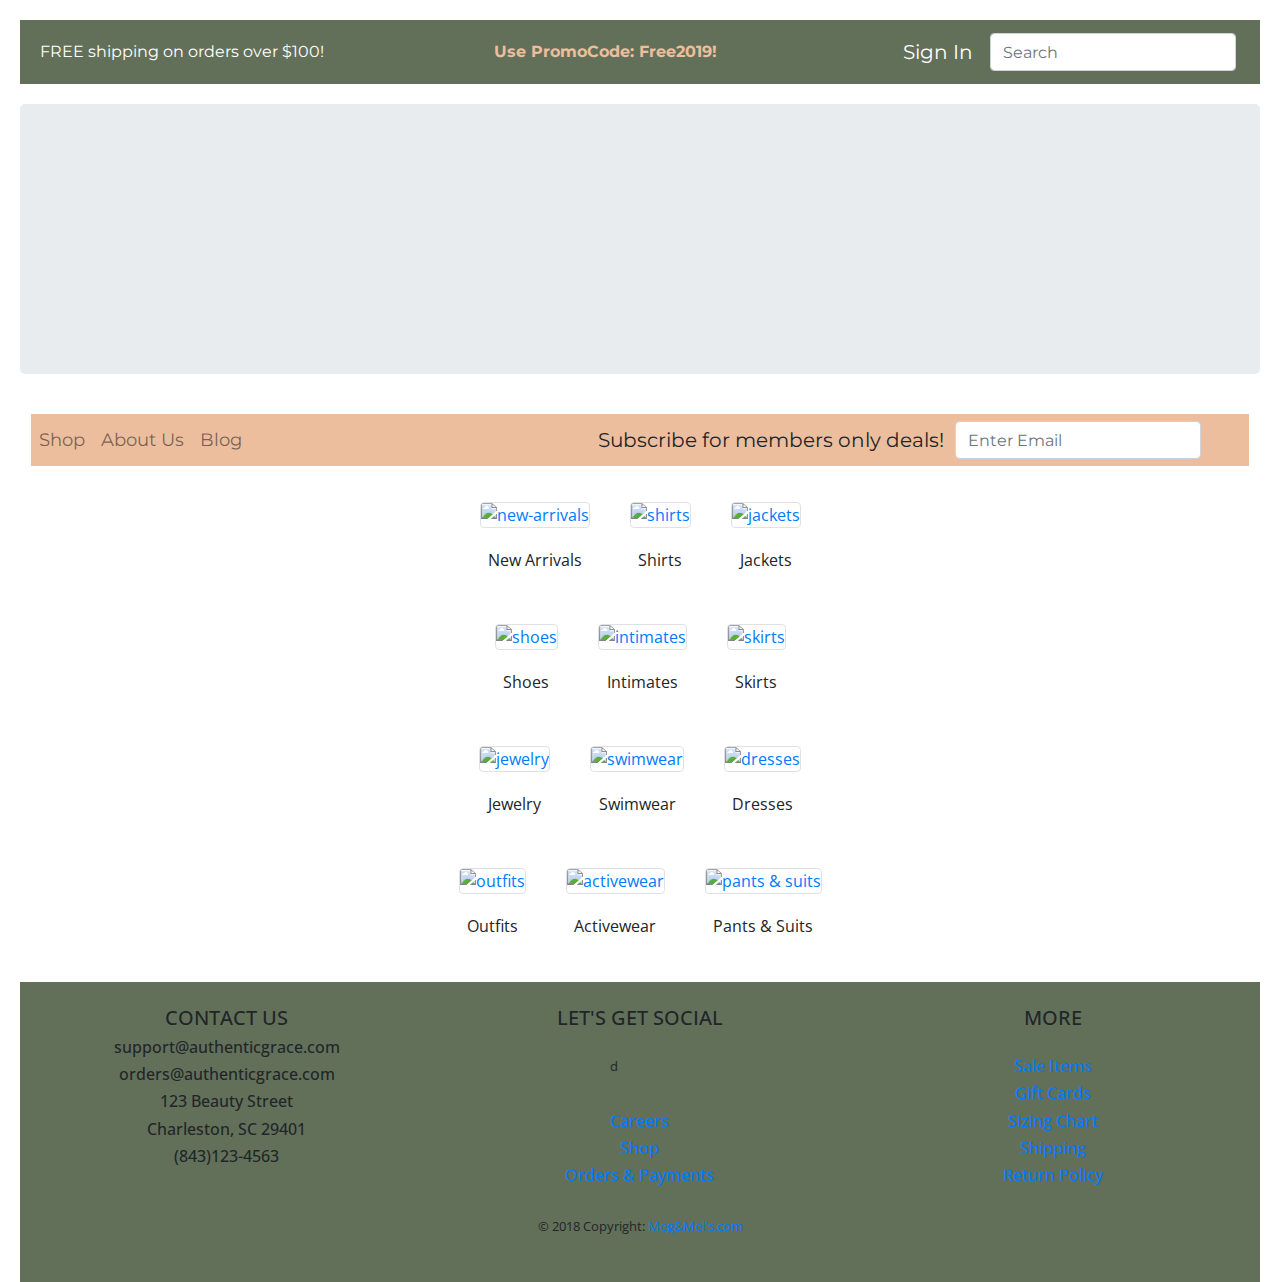
==== commit 8241b7d3: "header and footer responsive" ====
--- a/index.html
+++ b/index.html
@@ -9,52 +9,45 @@
     <!-- Bootstrap CSS link -->
     <link rel="stylesheet" href="https://stackpath.bootstrapcdn.com/bootstrap/4.3.1/css/bootstrap.min.css" integrity="sha384-ggOyR0iXCbMQv3Xipma34MD+dH/1fQ784/j6cY/iJTQUOhcWr7x9JvoRxT2MZw1T" crossorigin="anonymous">    <title>Authentic Grace</title>
     <link rel="stylesheet" href="https://use.fontawesome.com/releases/v5.7.2/css/all.css" integrity="sha384-fnmOCqbTlWIlj8LyTjo7mOUStjsKC4pOpQbqyi7RrhN7udi9RwhKkMHpvLbHG9Sr" crossorigin="anonymous">
-      </head>
-
-
+    <link href="https://fonts.googleapis.com/css?family=Laila|Montserrat|Open+Sans" rel="stylesheet">
+  </head>
 
     <body>
       <!-- Promo navbar -->
-      <nav class="navbar navbar-light" style="background-color:#637059;">
-        <a class="navbar-brand-alert-alert-link" role="alert" style="color: #FFFFFF;">FREE shipping on orders over $100! <a href="#" class="alert-link" style="color: #ECBE9D;">Use PromoCode: Free2019</a></a>
+      <nav class="navbar navbar-light" style="background-color:#637059;font-family: 'Montserrat', sans-serif;margin: 20px">
+        <a class="navbar-brand-alert-alert-link" role="alert" style="color: #FFFFFF;">&nbsp;FREE shipping on orders over $100!<a href="#" class="alert-link" style="color: #ECBE9D;">Use PromoCode: Free2019!</></a></a>
         <form class="form-inline">
-            <button class="btn btn-lg btn" type="button" style="color:#FFFFFF; padding: 10px;">Sign In</button>
+            <button class="btn btn-lg btn" type="button" style="color:#FFFFFF;">Sign In</button>
           <input class="form-control mr-sm-2" type="search" placeholder="Search" aria-label="Search">
           <!-- <button class="btn btn-my-2 my-sm-0" type="submit" style="color: #FFFFFF;">Search</button> -->
           <i class="fas fa-search" style="color: #FFFFFF;"></i>
         </form>
       </nav>
 
-        <!-- logo -->
-        <div class="header-container .container-fluid">
-            <div class="col-md-12">
-            <img src="https://i.imgur.com/EEn8q4N.jpg" alt="responsive image" class=".img-fluid">
-          </div>
-        </div>
-    
-
-      <!--trial navbar-->
+            <!-- logo -->
+            <div class="header-container">
+            <div class="jumbotron"</div>
+            </div>
+
+      <!--second navbar-->
       <div  class="container-fluid">
-          <nav class="navbar navbar-expand-sm navbar-light " >
-              
+          <nav class="navbar navbar-expand-sm navbar-light">
               <div class="navbar-collapse collapse top-nav">
-                  <ul class="navbar-nav mr-auto">
+                  <ul class="navbar-nav mr-auto" style="font-family: 'Montserrat', sans-serif;">
                       <li class="nav-item">
                           <a class="nav-link" href="index.html">Shop <span class="sr-only">(current)</span></a>
-                      </li> 
+                      </li>
                       <li class="nav-item">
                           <a class="nav-link" href="about.html">About Us</a>
                       </li>
                       <li class="nav-item">
                           <a class="nav-link" href="blog.html">Blog</a>
                       </li>
-      
                   </ul>
-                  <ul class="navbar-nav">
-                      
+                  <ul class="navbar-nav" style="font-family: 'Montserrat', sans-serif;">
                       <form class="form-inline">
-                          <button class="btn btn-lg btn" type="button" style=" padding: 10px;">Subscribe for members only deals!</button>
-                        <input class="form-control mr-sm-2" type="search" placeholder="Enter Email" aria-label="Search"> 
+                          <button class="btn btn-lg btn" type="button" style="padding: 10px;">Subscribe for members only deals!</button>
+                        <input class="form-control mr-sm-2" type="search" placeholder="Enter Email" aria-label="Search">
                       </form>
                       <li class="nav-item">
                          <!-- <a class="nav-link" href="#cart">Cart</a> -->
@@ -64,19 +57,6 @@
               </div>
           </nav>
       </div>
-      <!-- summer sale banner-->
-      <div class="banner-container container-fluid">
-          <div>
-            <h4 class="summer-banner">Get summer ready <br>with our<br> summer specials</h4>
-            <a href="#" class="sale-btn btn-default btn-lg border mt-0">Shop Sale</a>
-        </div>
-        </div>
-
-
-
-
-
-
 
     <!-- Page Content -->
    <!-- <div class="container"> -->
@@ -154,7 +134,7 @@
               </figure>
             </div>
 
-            <div class=".col-sm">
+            <div class=".col-sm-4">
             </figure>
                 <a href="https://i.imgur.com/Tn9SdbKt.jpg" target="swimwear">
                     <img  src="https://i.imgur.com/Tn9SdbK.jpg" alt="swimwear" class="img-fluid img-thumbnail images">
@@ -163,7 +143,7 @@
                 </figure>
             </div>
 
-            <div class=".col-sm">
+            <div class=".col-sm-4">
               <figure>
                 <a href="https://i.imgur.com/VYG539ht.jpg" target="dresses">
                     <img  src="https://i.imgur.com/VYG539h.jpg" alt="dresses" class="img-fluid img-thumbnail images">
@@ -177,7 +157,7 @@
 
         <div class="category-container container-fluid d-flex p-2">
           <div class="row categories">
-            <div class=".col-sm">
+            <div class=".col-sm-4">
               <figure>
                 <a href="https://i.imgur.com/cweFHTpt.jpg" target="outfits">
                     <img  src="https://i.imgur.com/cweFHTp.jpg" alt="outfits" class="img-fluid img-thumbnail images">
@@ -186,7 +166,7 @@
               </figure>
             </div>
 
-              <div class=".col-sm">
+              <div class=".col-sm-4">
                 <figure>
                 <a href="https://i.imgur.com/ah0ekaSt.jpg" target="activewear">
                     <img  src="https://i.imgur.com/ah0ekaS.jpg" alt="activewear" class="img-fluid img-thumbnail images">
@@ -195,7 +175,7 @@
               </figure>
             </div>
 
-            <div class=".col-sm">
+            <div class=".col-sm-4">
               <figure>
                 <a href="https://i.imgur.com/ieIokH1t.jpg" target="pants & suits">
                     <img  src="https://i.imgur.com/ieIokH1.jpg" alt="pants & suits" class="img-fluid img-thumbnail images">
@@ -206,46 +186,90 @@
           </div>
         </div>
 
-        <footer>
-            <div class="container-fluid footer "> 
+
+        <footer class="page-footer font small pt-4">
+            <div class="container-fluid text-center text-md-center">
               <div class="row">
-                <div class="col-sm-4 col-med-4">
-                 <h3> Contact Us<br></h3>
-                  &nbsp;
-                   <p> <i class="fas fa-envelope"></i><br>
-                    support@authenticgrace.com<br>
-                    orders@authenticgrace.com<br>&nbsp;</p>
-                    
-                    <p><i class="fas fa-map-marker-alt"></i><br>
-                    123 Beauty st.<br>
-                    Charleston, SC 29401<br>&nbsp;</p>
-                    <p><i class="fas fa-phone"></i><br>
-                    (843)123-456</p>
-                  
-                </div>
-          
-                <div class="col-sm-4 col-med-4">
-                 <h2> Lets Get Social<br></h3>
-                    <h2><i class="fab fa-pinterest"></i>&nbsp;
-                    <i class="fab fa-instagram"></i>&nbsp;
-                    <i class="fab fa-facebook-square"></i>&nbsp;
-                    <i class="fab fa-twitter-square"></i>&nbsp;
-                    <i class="fab fa-youtube"></i><br></h2>
-                    <h3>Careers<br></h3>
-                    <h3>Shop<br></h3>
-                    <h3>Orders & Payments</h3>
+
+                <div class="col-md-4">
+                <h5 class="text-uppercase">Contact Us</h5>
+
+                    <i class="fas fa-envelope"></i>
+                    <h6>support@authenticgrace.com</h6>
+                    <h6>orders@authenticgrace.com</h6>
+
+                    <i class="fas fa-map-marker-alt"></i>
+                    <h6>123 Beauty Street</h6>
+                    <h6>Charleston, SC 29401</h6>
+
+                    <i class="fas fa-phone"></i>
+                    <h6>(843)123-4563</h6>
                   </div>
-                
-                <div class="col-sm-4 col-med-4">
-                 <h3> SALE Items<br></h3>
-                 <h3> Gift Cards<br></h3>
-                 <h3> Sizing Chart<br></h3>
-                 <h3> Shipping<br></h3>
-                 <h3> Return Policy</h3>
-                </div>
-                
-              </div>
-              
+
+                <div class="col-md-4">
+                 <h5 class="text-uppercase">Let's Get Social</h5>&nbsp;
+                 <ul class="list-unstyled list-inline text-center">
+                       <li class="list-inline-item">
+                         <a class="btn-floating btn-fb mx-1">
+                           <i class="fab fa-facebook-f"> </i>
+                         </a>
+                       </li>d
+                       <li class="list-inline-item">
+                         <a class="btn-floating btn-tw mx-1">
+                           <i class="fab fa-twitter"> </i>
+                         </a>
+                       </li>
+                       <li class="list-inline-item">
+                         <a class="btn-floating btn-gplus mx-1">
+                           <i class="fab fa-google-plus-g"> </i>
+                         </a>
+                       </li>
+                       <li class="list-inline-item">
+                         <a class="btn-floating btn-li mx-1">
+                           <i class="fab fa-linkedin-in"> </i>
+                         </a>
+                       </li>
+                       <li class="list-inline-item">
+                         <a class="btn-floating btn-dribbble mx-1">
+                           <i class="fab fa-dribbble"> </i>
+                         </a>
+                       </li>
+                     </ul>
+                      <ul class ="list-unstyled">&nbsp;
+                        <li>
+                          <h6><a href="#!">Careers</a></h6>
+                        </li>
+                        <li>
+                          <h6><a href="#!">Shop</a></h6>
+                        </li>
+                        <li>
+                          <h6><a href="#!">Orders & Payments</a></h6>
+                        </li>
+                  </div>
+
+                  <div class="col-md-4">
+                    <h5 class="text-uppercase">More</h5>&nbsp;
+                        <ul class ="list-unstyled">
+                          <li>
+                            <h6><a href="#!">Sale Items</a></h6>
+                          </li>
+                          <li>
+                            <h6><a href="#!">Gift Cards</a></h6>
+                          </li>
+                          <li>
+                            <h6><a href="#!">Sizing Chart</a></h6></h6>
+                          </li>
+                          <li>
+                            <h6><a href="#!">Shipping</a></h6>
+                          </li>
+                          <li>
+                            <h6><a href="#!">Return Policy</a></h6>
+                          </li>
+                    </div>
+              </div>
+            </div>
+            <div class="footer-copyright text-center py-3">© 2018 Copyright:
+              <a href="https://meg&mels.com"> Meg&Mel's.com</a>
             </div>
           </footer>
 
--- a/stylesheet/main.css
+++ b/stylesheet/main.css
@@ -1,23 +1,27 @@
+/* font-family: 'Open Sans', sans-serif;
+font-family: 'Montserrat', sans-serif; */
+
+
 html, body {
     height: 100%;
     width: 100%;
-    
+
 }
+.jumbotron {
+  background: url(https://i.imgur.com/4uJQ3gr.png) center;
+  -webkit-background-size: 100% 100%;
+  -moz-background-size: 100% 100%;
+  -o-background-size: 100% 100%;
+  background-size: 100% 100%; height: 30vh;
+  margin: 20px;
+  }
+  @media (max-width: 575.98px) {
+    .jumbotron {
+      height: 20vh;
+    }
+  }
 
 
-.header-container {
-    padding: inherit;
-    position: center;
-    margin: 20px;
-    height: auto;
-    max-width: 100%;
-    /* background: fixed center no-repeat; */
-    display: cover;
-}
-/* .pull-right {
-  float: right;
-
-} */
 /* banner */
 .banner-container {
     background-image: url("https://i.imgur.com/LET0A8u.jpg");
@@ -32,16 +36,16 @@
 
 .summer-banner {
    color: #ffff;
-   font-family: rockwell;
+   font-family: 'Montserrat', sans-serif;
    font-style: italic;
    padding: 85px;
-  font-size: 30px;
+   font-size: 30px;
 }
 
 .sale-btn {
     color: #F4ECEC;
-   font-family: rockwell;
-   font-style: italic;
+    font-family: 'Montserrat', sans-serif;
+    font-style: italic;
     text-align: center;
     font-size: 48px;
     float: right;
@@ -55,7 +59,7 @@
 }
 
 .categories {
-    font-family: rockwell;
+    font-family: 'Open Sans', sans-serif;
     text-align: center;
 }
 
@@ -70,20 +74,20 @@
  .top-nav{
      background-color: #ECBE9D;
      font-family: rockwell;
-     
+
  }
 
 .cart{
     padding: 20px 20px 20px 20px;
 }
- 
+
 .nav-item{
     font-size: 18px;
 }
 
 /* Set height of the grid so .sidenav can be 100% (adjust if needed) */
 .row.content {height: 1500px}
-    
+
 /* Set gray background color and 100% height */
 .sidenav {
   background-color: #fdf0f2;
@@ -91,7 +95,7 @@
 }
 
 /* Set black background color, white text and some padding */
-.footer {
+/* .ct-footer {
   background-image: url("https://i.imgur.com/dnEYTTbt.jpg");
   color: white;
   padding: 15px;
@@ -101,21 +105,43 @@
   background-size: cover;
   background-repeat: no-repeat;
   opacity: .4;
+} */
+
+.page-footer {
+  background-color: #637059;
+  /* background-image: url("https://i.imgur.com/dnEYTTbt.jpg"); */
+  /* color: #000000; */
+  padding: 15px;
+  margin: 20px;
+  min-height: 300px;
+  padding: 25px 0 25px 0;
+  font-family: 'Open Sans', sans-serif;
+  -webkit-background-size: 100% 100%;
+  -moz-background-size: 100% 100%;
+  -o-background-size: 100% 100%;
+  background-size: 100% 100%;
+  /* opacity: 0.4; */
+
 }
-
+a:visited
+{
+    text-decoration: none;
+    decoration: none;
+}
 /* On small screens, set height to 'auto' for sidenav and grid */
 @media screen and (max-width: 767px) {
   .sidenav {
     height: auto;
     padding: 15px;
   }
-  .row.content {height: auto;} 
+
+.row.content {height: auto;}
 }
 
-.header-font{
-    font-family: rockwell;
+.header-font {
+  font-family: 'Montserrat', sans-serif;
 }
 
-.body-font{
-    font-family: georgia;
-}+.body-font {
+    font-family: 'Montserrat', sans-serif;
+}
